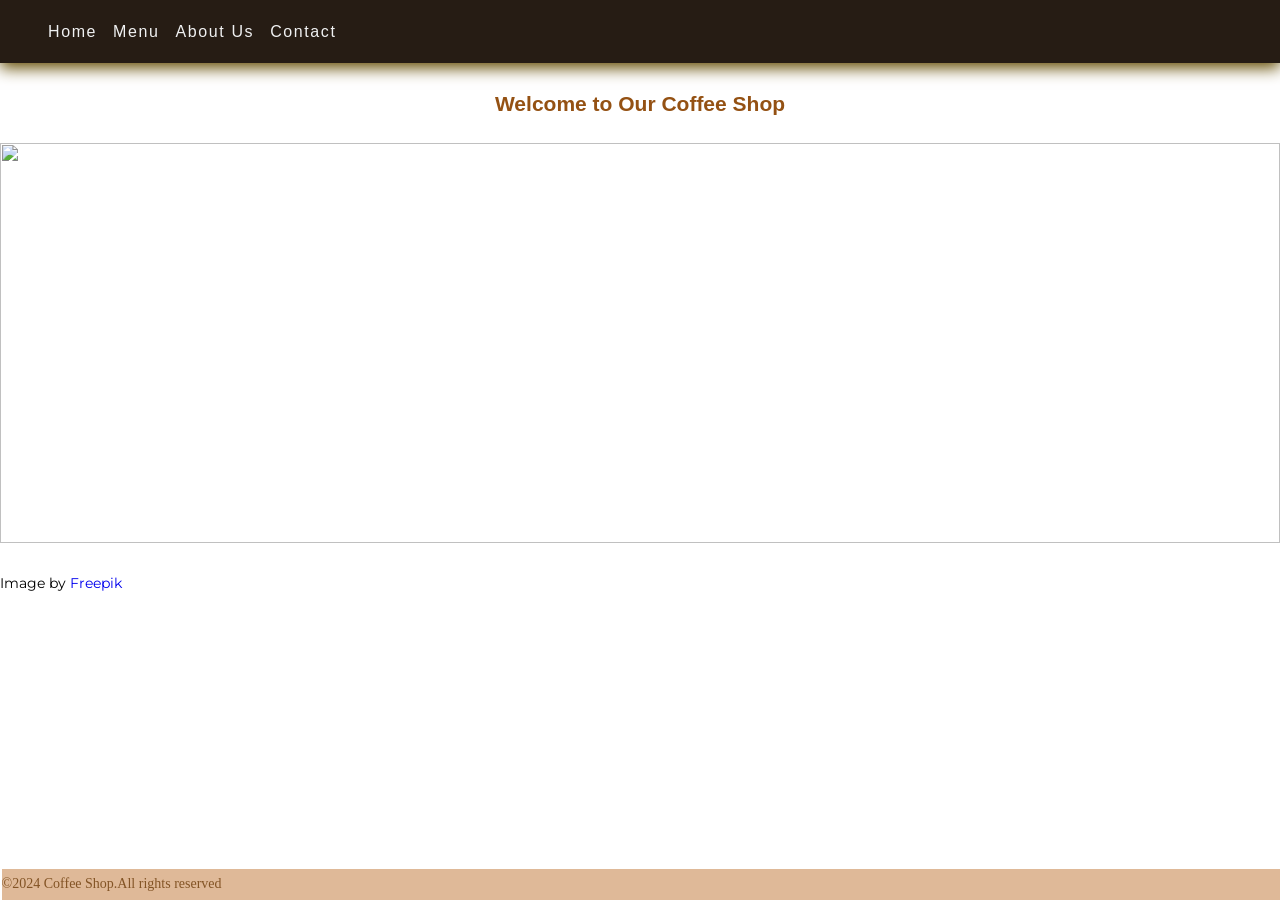
==== src/index.html @ 2265fbee "intial" ====
<!DOCTYPE html>
<html lang="en">

<head>
  <meta charset="UTF-8" />
  <meta name="viewport" content="width=device-width, initial-scale=1.0" />
  <link rel="icon" href="favicon2.ico" type="image/x-icon" />
  <link rel="stylesheet" href="https://cdnjs.cloudflare.com/ajax/libs/font-awesome/6.5.2/css/all.min.css"
    integrity="sha512-SnH5WK+bZxgPHs44uWIX+LLJAJ9/2PkPKZ5QiAj6Ta86w+fsb2TkcmfRyVX3pBnMFcV7oQPJkl9QevSCWr3W6A=="
    crossorigin="anonymous" referrerpolicy="no-referrer" />
  <link rel="stylesheet" href="styles.css" />
  <title>Top NavBar</title>
</head>

<body>

  <nav>
    <div class="nav-main">
      <div class="nav-header">
        <!-- <img src="./logo.svg" alt="logo" /> <i class="fa-solid fa-mug-hot"></i> -->
      </div>
      <ul class="menu">
        <li>
          <a href="#">Home</a>
        </li>
        <li>
          <a href="#">Menu</a>
        </li>
        <li>
          <a href="#">About Us</a>
        </li>
        <li>
          <a href="#">Contact</a>
        </li>
      </ul>
    </div>
  </nav>

  <div class="welcome-msg">
    <h2>Welcome to Our Coffee Shop</h2>
  </div>

  <div class="banner-div">
    <img id="banner1" src="Banner.PNG" />
  </div>
  <p>Image by <a
      href="https://www.freepik.com/free-vector/realistic-coffee-shop-template_22896767.htm#query=coffee%20banner&position=1&from_view=keyword&track=ais&uuid=faf66f30-6102-4c4a-b9d6-56a8262fa0c6">Freepik</a>
  </p>
  <div class = "footer"> 
    &copy;2024 Coffee Shop.All rights reserved
  </div>

  <script src="script.js"></script>

</body>

</html>
---- src/styles.css ----
@import url("https://fonts.googleapis.com/css2?family=Montserrat:wght@900&display=swap");

* {
  box-sizing: border-box;
}

body {
  font-family: "Montserrat", sans-serif;
  margin: 0;
  padding: 0;
  height: 100vh;
  line-height: 2.2;
  font-size: 0.875rem;
  display:flex;
  flex-direction: column;
}

h2 {
  margin-bottom: 1rem;
  color: #945113;
}

/* img {
  height: 48px;
  width: 150px;
}

i {
  font-size: 3rem;
  color: #1e8cfa;
} */

nav {
  background: rgba(35, 25, 17, 0.986);
  box-shadow: 0 5px 15px #634b01;
}

.nav-main {
  max-width: 95%;
  /* margin: 0 0.2rem 0 0.2rem; */
  display: flex;
  align-items: center;
  justify-content: flex-start;
}

.nav-header {
  display: flex;
  align-items: center;
  justify-content: space-between;
}

.menu {
  height: auto;
  display: flex;
}

ul {
  list-style-type: none;
  font-family: sans-serif;
}

a {
  text-decoration: none;
}

.menu a {
  color: #f0f1f2;
  font-weight: lighter;
  font-family: "Segoe UI", Tahoma, Geneva, Verdana, sans-serif;
  font-size: 1rem;
  letter-spacing: 0.1rem;
  display: block;
  padding: 0;
  margin: 0 0.5rem;
  transition: all 0.3s linear;
}

.menu a:hover {
  background: #3b4853;
  color: #ecf5fa;
}

.welcome-msg {
  display: flex;
  color: #835425;
  justify-content: center;
  font-family: sans-serif;
}

.banner-div {
  margin-top: 0;
}

#banner1 {
  height: 400px;
  width: 100%;
}

.footer {
  background-color: #dfb998;
  color: #835425;
  font-weight: lighter;
  font-family:'Times New Roman', Times, serif;
  text-align: left;
  margin-left: 0.1rem;
  margin-top: auto;
}
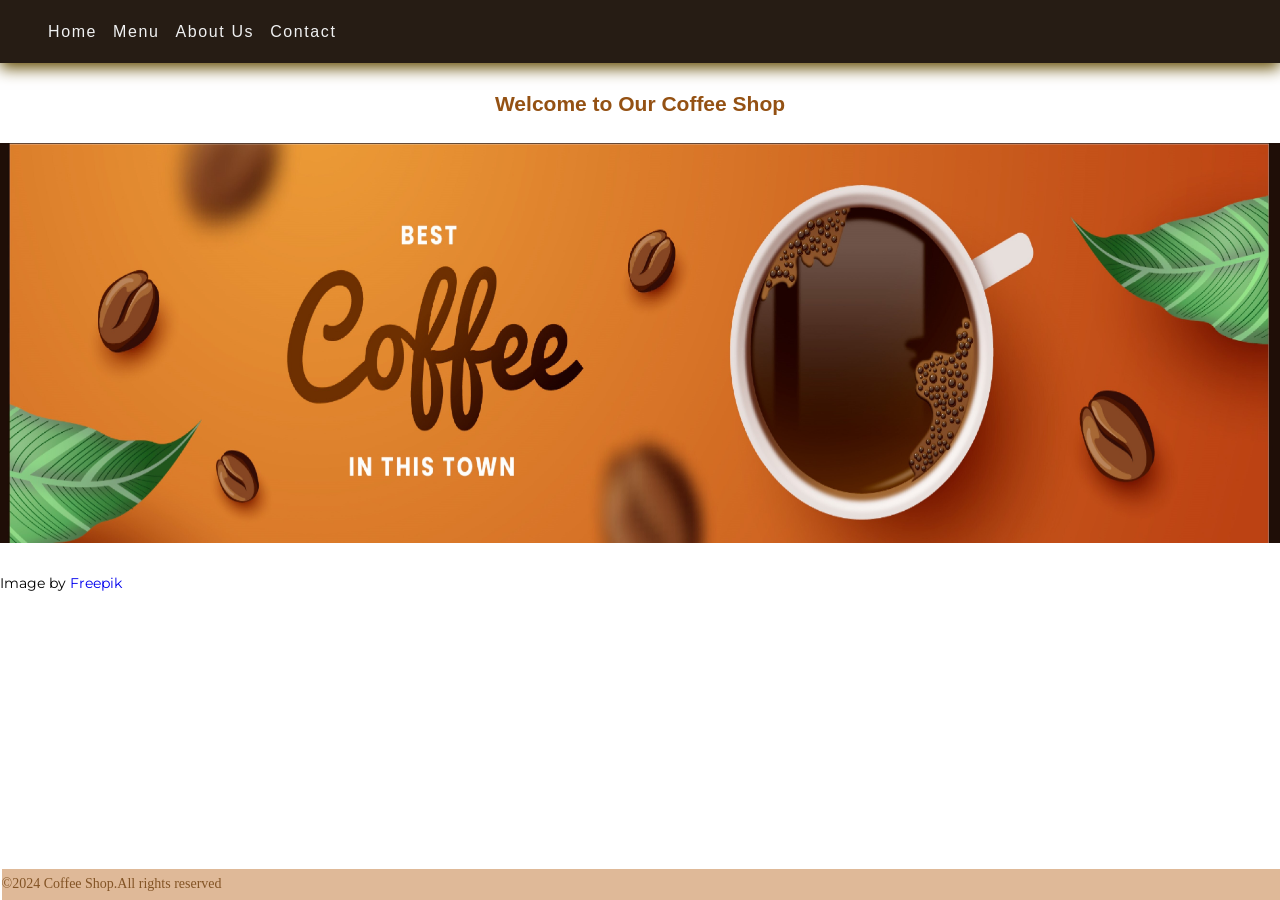
==== commit f6635922: "intial commit" ====
--- a/src/index.html
+++ b/src/index.html
@@ -4,7 +4,7 @@
 <head>
   <meta charset="UTF-8" />
   <meta name="viewport" content="width=device-width, initial-scale=1.0" />
-  <link rel="icon" href="favicon2.ico" type="image/x-icon" />
+  <link rel="icon" href="favicon.ico" type="image/x-icon" />
   <link rel="stylesheet" href="https://cdnjs.cloudflare.com/ajax/libs/font-awesome/6.5.2/css/all.min.css"
     integrity="sha512-SnH5WK+bZxgPHs44uWIX+LLJAJ9/2PkPKZ5QiAj6Ta86w+fsb2TkcmfRyVX3pBnMFcV7oQPJkl9QevSCWr3W6A=="
     crossorigin="anonymous" referrerpolicy="no-referrer" />
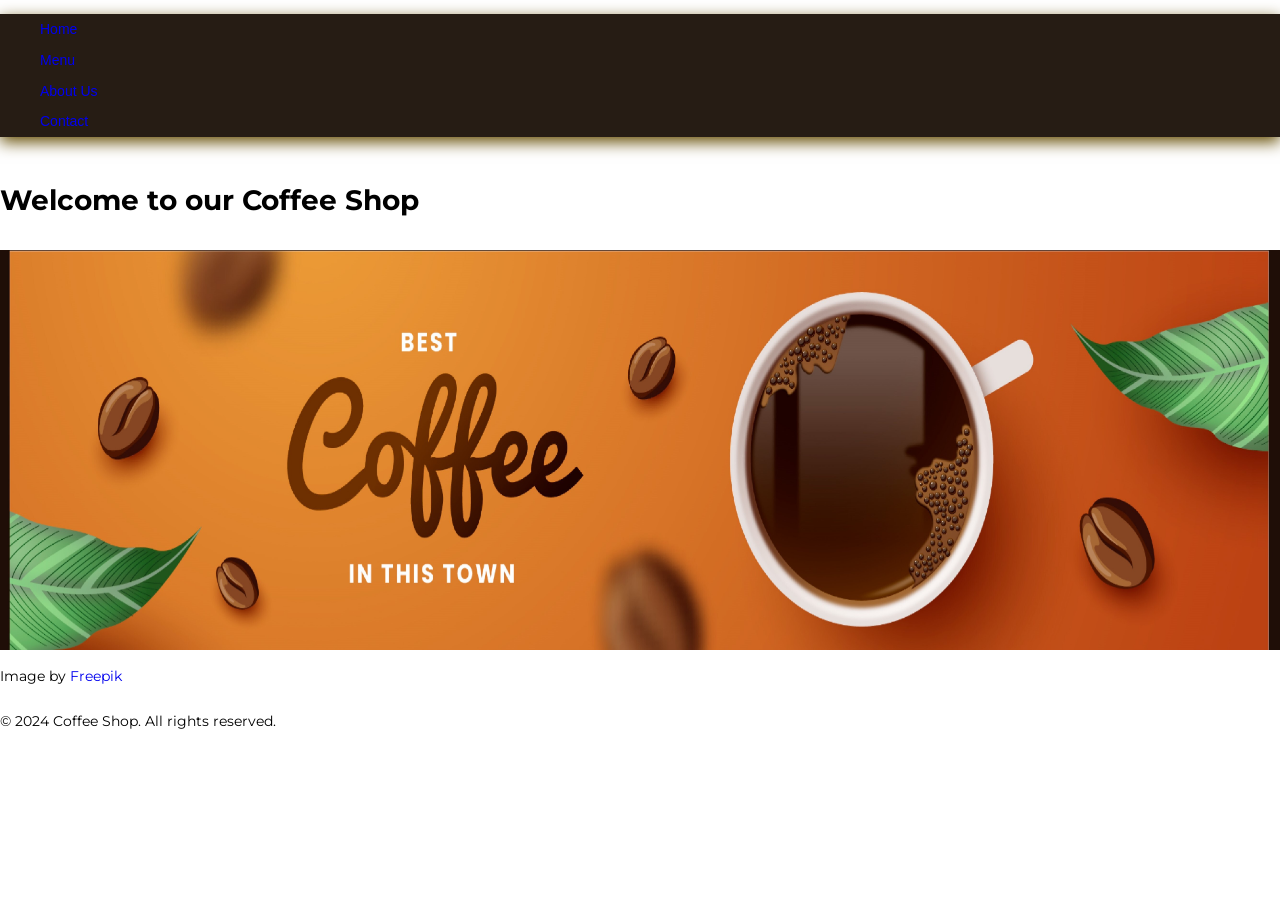
==== commit 6285a1b2: "changes made" ====
--- a/src/index.html
+++ b/src/index.html
@@ -2,56 +2,51 @@
 <html lang="en">
 
 <head>
-  <meta charset="UTF-8" />
-  <meta name="viewport" content="width=device-width, initial-scale=1.0" />
-  <link rel="icon" href="favicon.ico" type="image/x-icon" />
-  <link rel="stylesheet" href="https://cdnjs.cloudflare.com/ajax/libs/font-awesome/6.5.2/css/all.min.css"
-    integrity="sha512-SnH5WK+bZxgPHs44uWIX+LLJAJ9/2PkPKZ5QiAj6Ta86w+fsb2TkcmfRyVX3pBnMFcV7oQPJkl9QevSCWr3W6A=="
-    crossorigin="anonymous" referrerpolicy="no-referrer" />
-  <link rel="stylesheet" href="styles.css" />
-  <title>Top NavBar</title>
+    <meta charset="UTF-8">
+    <meta name="viewport" content="width=device-width, initial-scale=1.0">
+    <link rel="icon" href="favicon.ico" type="image/x-icon">
+    <title>Mawra Coffee Shop</title>
+    <link rel="stylesheet" href="styles.css">
 </head>
 
 <body>
+    <header>
+        <nav>
+            <ul>
+                <li><a href="#">Home</a></li>
+                <li><a href="#">Menu</a></li>
+                <li><a href="#">About Us</a></li>
+                <li><a href="#">Contact</a></li>
+            </ul>
+        </nav>
+    </header>
 
-  <nav>
-    <div class="nav-main">
-      <div class="nav-header">
-        <!-- <img src="./logo.svg" alt="logo" /> <i class="fa-solid fa-mug-hot"></i> -->
-      </div>
-      <ul class="menu">
-        <li>
-          <a href="#">Home</a>
-        </li>
-        <li>
-          <a href="#">Menu</a>
-        </li>
-        <li>
-          <a href="#">About Us</a>
-        </li>
-        <li>
-          <a href="#">Contact</a>
-        </li>
-      </ul>
+    <div class="container">
+        <h1>Welcome to our Coffee Shop</h1>
     </div>
-  </nav>
 
-  <div class="welcome-msg">
-    <h2>Welcome to Our Coffee Shop</h2>
-  </div>
+    <div class="banner-div">
+        <img id="banner1" src="Banner.PNG" />
+        <span class="image-credit">
+            Image by <a
+                href="https://www.freepik.com/free-vector/realistic-coffee-shop-template_22896767.htm#query=coffee%20banner&position=1&from_view=keyword&track=ais&uuid=faf66f30-6102-4c4a-b9d6-56a8262fa0c6">Freepik</a>
 
-  <div class="banner-div">
-    <img id="banner1" src="Banner.PNG" />
-  </div>
-  <p>Image by <a
-      href="https://www.freepik.com/free-vector/realistic-coffee-shop-template_22896767.htm#query=coffee%20banner&position=1&from_view=keyword&track=ais&uuid=faf66f30-6102-4c4a-b9d6-56a8262fa0c6">Freepik</a>
-  </p>
-  <div class = "footer"> 
-    &copy;2024 Coffee Shop.All rights reserved
-  </div>
+        </span>
+    </div>
 
-  <script src="script.js"></script>
+    <!-- <section class="products">
+        <h2>Our Specialties</h2>
+        <div class="product-card">
+            <h3>Espresso</h3>
+            <p>A strong and flavorful coffee</p>
+        </div>
+    </section> -->
 
+    <footer>
+        <p>&copy; 2024 Coffee Shop. All rights reserved.</p>
+    </footer>
+
+    <script src="script.js"></script>
 </body>
 
 </html>
